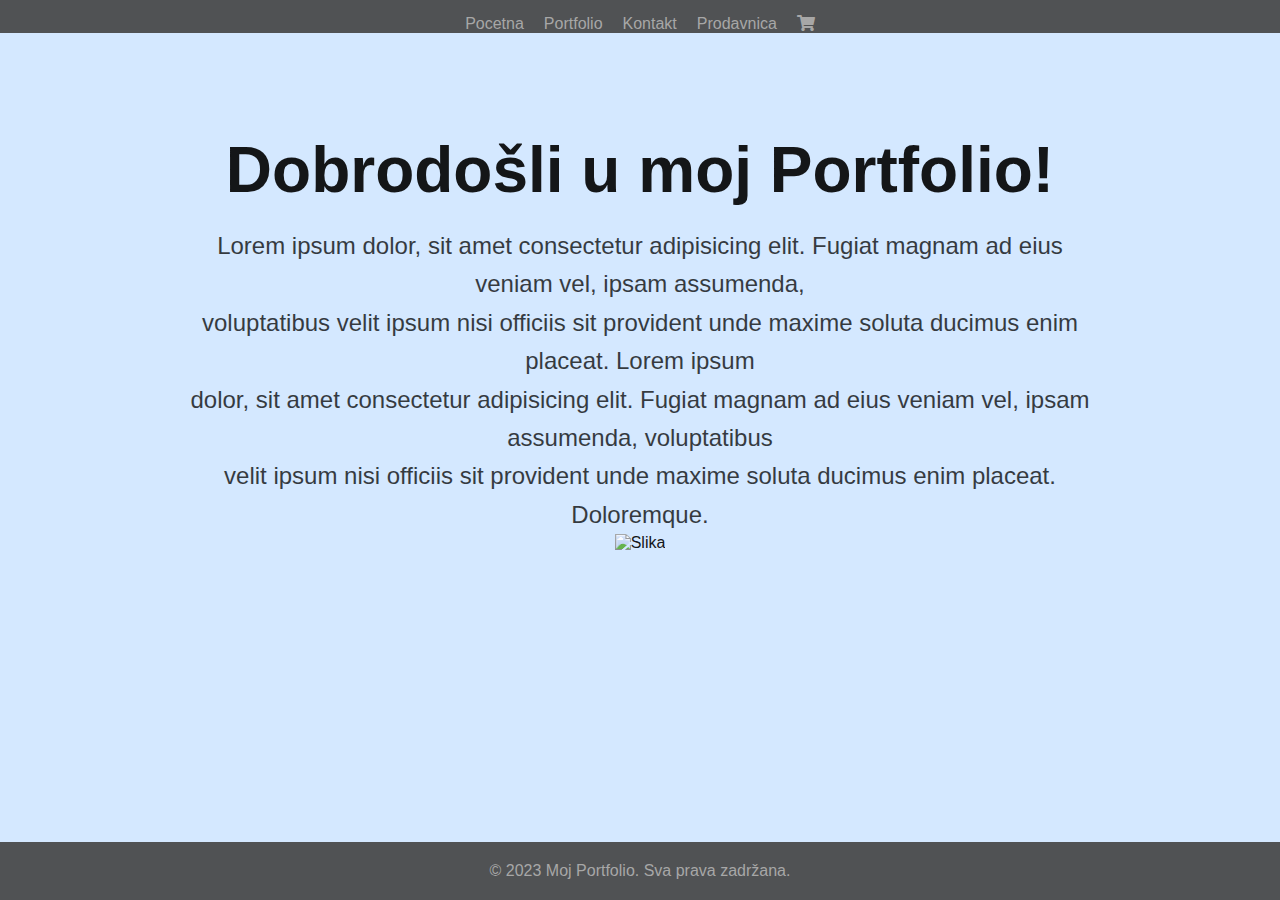
==== index.html @ 5a086615 "zavrsni rad it akademija" ====
<!DOCTYPE html>
<html lang="en">
<head>
    <meta charset="UTF-8">
    <meta name="viewport" content="width=device-width, initial-scale=1.0">
    <title>Pocetna stranica</title>
    <link rel="stylesheet" href="https://cdnjs.cloudflare.com/ajax/libs/skeleton/2.0.4/skeleton.min.css">
    <link rel="stylesheet" href="css/style/style.css">
    <link rel="stylesheet" href="https://cdnjs.cloudflare.com/ajax/libs/font-awesome/5.15.3/css/all.min.css">

</head>
<body>
    <header class="headerr">
        <div class="container">
            <div class="row">
                <div class="column column-50">
                    <div class="navbar-wrapper">
                        <div class="navbar-toggler" id="navbarToggler">
                            <span></span>
                            <span></span>
                            <span></span>
                        </div>
                        <ul class="navbar" id="navbarList">
                            <li><a href="../index.html">Pocetna</a></li>
                            <li><a href="stranice/portfolio.html">Portfolio</a></li>
                            <li><a href="stranice/kontakt.html">Kontakt</a></li>
                            <li><a href="stranice/prodavnica.html">Prodavnica</a></li>
                            <li><a href="stranice/kupovina.html"><i class="fas fa-shopping-cart"></i></a></li>


                        </ul>
                    </div>
                </div>
            </div>
        </div>
    </header>

    <div class="container">
        <div class="Pocetna">
            <div class="row">
                <div class="column column-50">
                    <h1>Dobrodošli u moj Portfolio!</h1>
                    <p>
                        Lorem ipsum dolor, sit amet consectetur adipisicing elit. Fugiat magnam ad eius veniam vel, ipsam assumenda, 
                        <br> voluptatibus velit ipsum nisi officiis sit provident unde maxime soluta ducimus enim placeat. Lorem ipsum
                        <br> dolor, sit amet consectetur adipisicing elit. Fugiat magnam ad eius veniam vel, ipsam assumenda, voluptatibus
                        <br> velit ipsum nisi officiis sit provident unde maxime soluta ducimus enim placeat. Doloremque.
                    </p>
                </div>
                <div class="column column-50">
                    <div class="portfolio-image-container">
                        <img src="https://encrypted-tbn0.gstatic.com/images?q=tbn:ANd9GcQnUMvZij4yvfQSsB8wEcDd8AA8PWoYL-W_gr6Zi9bdnScAJ5XMEIkXevS4aXy6O9o-GMY&usqp=CAU" alt="Slika" class="slika">
                    </div>
                </div>
            </div>
        </div>
    </div>

    <footer class="Footer">
            <p>&copy; 2023 Moj Portfolio. Sva prava zadržana.</p>
    </footer>

    <script src="https://cdnjs.cloudflare.com/ajax/libs/skeleton/2.0.4/skeleton.min.js"></script>

    
</body>
</html>
---- css/style/style.css ----
* {
    margin: 0;
    padding: 0;
    box-sizing: border-box;
}

body {
    font-family: Arial, sans-serif;
    background-color: rgba(197, 224, 255, 0.75);
    background-image: url('https://img.freepik.com/premium-vector/art-craft-supplies-doodle-diy-tools-set_6997-1887.jpg?w=2000');
    background-size: cover;
    background-repeat: no-repeat;
    background-attachment: fixed;
    background-position: center center;
    display: flex;
    flex-direction: column;
    min-height: 100vh; 
}

.container {
    max-width: 960px;
    margin: 0 auto;
    padding: 0 20px;
}

.headerr {
    background-color: rgba(65, 65, 65, 0.9); 
    display: flex;
    justify-content: space-between;
    align-items: center;
    padding-top: 15px;
    color: #a7a7a7;
    width: 100%;
}

.headerr .navbar {
    list-style: none;
    display: flex;
    align-items: center;
}

.headerr .navbar li {
    margin: 0 10px;
}

.headerr .navbar li a {
    text-decoration: none;
    color: #a7a7a7;
}

.Pocetna {
    padding: 100px 0;
    text-align: center;
}

.Pocetna h1 {
    font-size: 4rem;
    margin-bottom: 20px;
    opacity: 90%; 
}

.Pocetna p {
    font-size: 1.5rem;
    line-height: 1.6;
    margin-top: 20px;
    opacity: 75%; 
}

.portfolio-image-container{
    opacity: 90%;
}

.portfolio-card img {
    max-width: 100%;
    border-radius: 10px;
    border: 5px solid #333;
    margin-right: 1rem;
    opacity: 90%;
}

.portfolio-grid {
    display: grid;
    grid-template-columns: repeat(auto-fit, minmax(300px, 1fr));
    gap: 20px;
}

.portfolio-card {
    background-color: #f0f0f0;
    opacity: 90%; 
    padding: 20px;
    border-radius: 10px;
    display: flex;
    align-items: center;
    margin-bottom: 20px;
    margin-left: 120px;
    margin-right: 120px;
    margin-top: 20px;

}

.portfolio-card img {
    max-width: 100%;
    border-radius: 10px;
    border: 5px solid #333;
    margin-right: 1rem;
    opacity: 90%;
}

.portfolio-card .tekst {
    flex: 1;
    text-align: left;
}

.portfolio-card h2 {
    font-size: 2rem;
    color: #333;
    margin-top: 0;
}

.portfolio-card p {
    font-size: 1.7rem;
    color: #666;
    line-height: 1.6;
    margin-top: 1rem;
}

.portfolio-card a {
    text-decoration: none;
    color: #333;
    display: inline-block;
    margin-top: 10px;
}

.kontakt {
    margin-right: 18%;
    display: flex;
    flex-direction: column;
    align-items: center;
    justify-content: center;
    min-height: calc(100vh - 230px);
    opacity: 0.75;
}

.kontakt-forma {
    max-width: 400px;
    width: 100%;
}

.kontakt-forma label {
    display: block;
    margin-bottom: 8px;
}

.form-control {
    width: 100%;
    padding: 10px;
    border: 1px solid #ccc;
    border-radius: 5px;
    margin-bottom: 15px;
}

.form-group {
    margin-bottom: 20px;
}

.btn-primary {
    background-color: #0074D9;
    color: #ccc;
    border: none;
    padding: 2px 10px;
    border-radius: 5px;
    cursor: pointer;
    transition: background-color 0.3s;
}

.btn-primary:hover {
    background-color: #0056b3;
    text-align: center;
}

form {
    opacity: 0.75;
    margin-left: 27%;
    max-width: 400px;
    width: 100%;
    background-color: rgba(255, 255, 255, 0.9);
    padding: 20px;
    border-radius: 10px;
    margin-top: 20px;
}

form label {
    display: block;
    font-weight: bold;
    margin-bottom: 8px;
}

form input[type="text"],
form input[type="tel"],
form select {
    width: 100%;
    padding: 10px;
    border: 1px solid #ccc;
    border-radius: 5px;
    margin-bottom: 15px;
    opacity: 75%;
}

form select {
    opacity: 0.75;

}

form input[type="submit"] {
    text-align: center;
    background-color: #0074D9;
    color: #ccc;
    border: none;
    padding: 1px 20px;
    border-radius: 5px;
    cursor: pointer;
    transition: background-color 0.3s;
}

form input[type="submit"]:hover {
    background-color: #0056b3;
}


.Footer {
    background-color: rgba(65, 65, 65, 0.9);
    color: #a7a7a7;
    padding: 20px 0;
    text-align: center;
    width: 100%;
    margin-top: auto;
}

.kupi{
padding-bottom: 50px;}
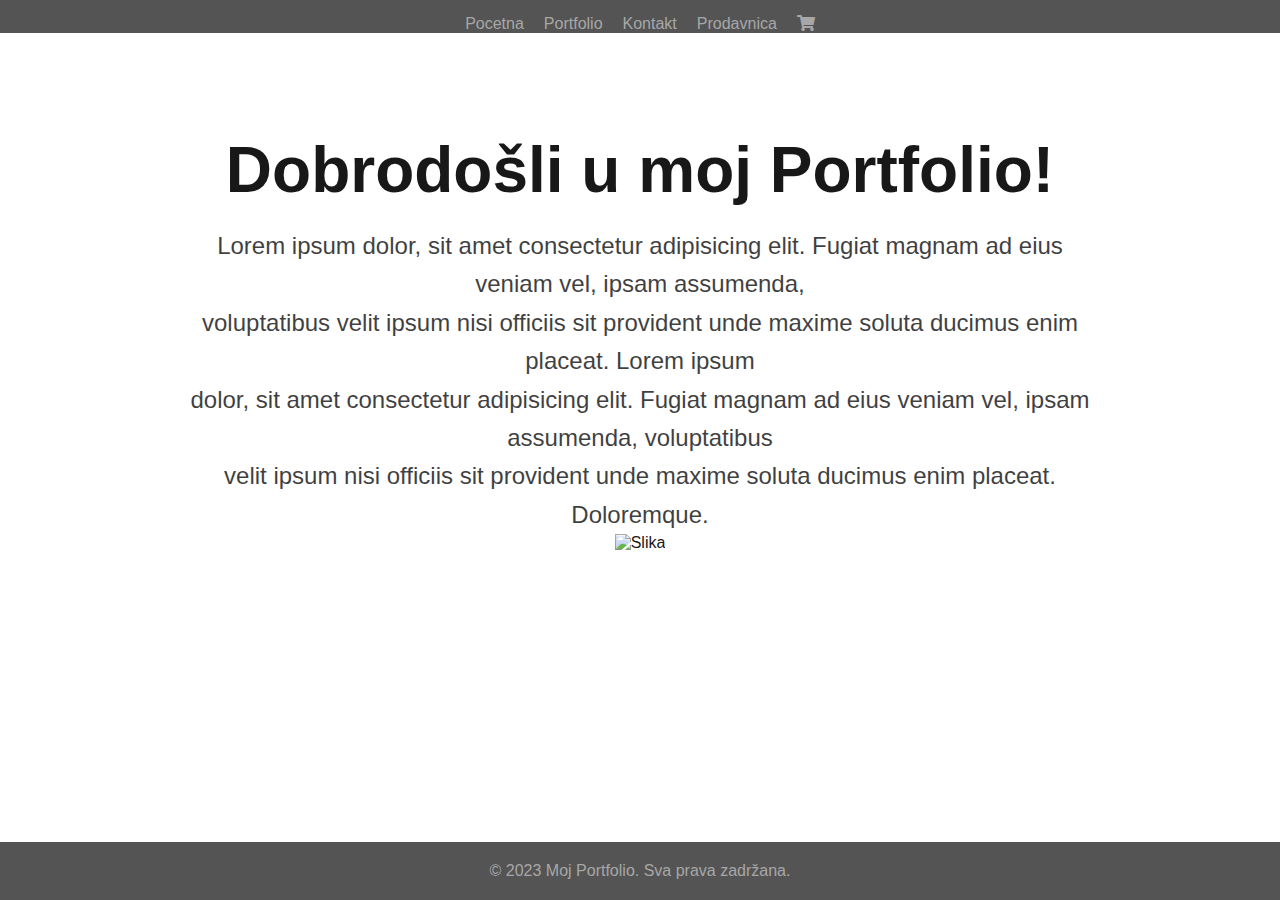
==== commit a70af176: "finalne izmene" ====
--- a/index.html
+++ b/index.html
@@ -15,11 +15,6 @@
             <div class="row">
                 <div class="column column-50">
                     <div class="navbar-wrapper">
-                        <div class="navbar-toggler" id="navbarToggler">
-                            <span></span>
-                            <span></span>
-                            <span></span>
-                        </div>
                         <ul class="navbar" id="navbarList">
                             <li><a href="../index.html">Pocetna</a></li>
                             <li><a href="stranice/portfolio.html">Portfolio</a></li>
--- a/css/style/style.css
+++ b/css/style/style.css
@@ -6,7 +6,6 @@
 
 body {
     font-family: Arial, sans-serif;
-    background-color: rgba(197, 224, 255, 0.75);
     background-image: url('https://img.freepik.com/premium-vector/art-craft-supplies-doodle-diy-tools-set_6997-1887.jpg?w=2000');
     background-size: cover;
     background-repeat: no-repeat;
